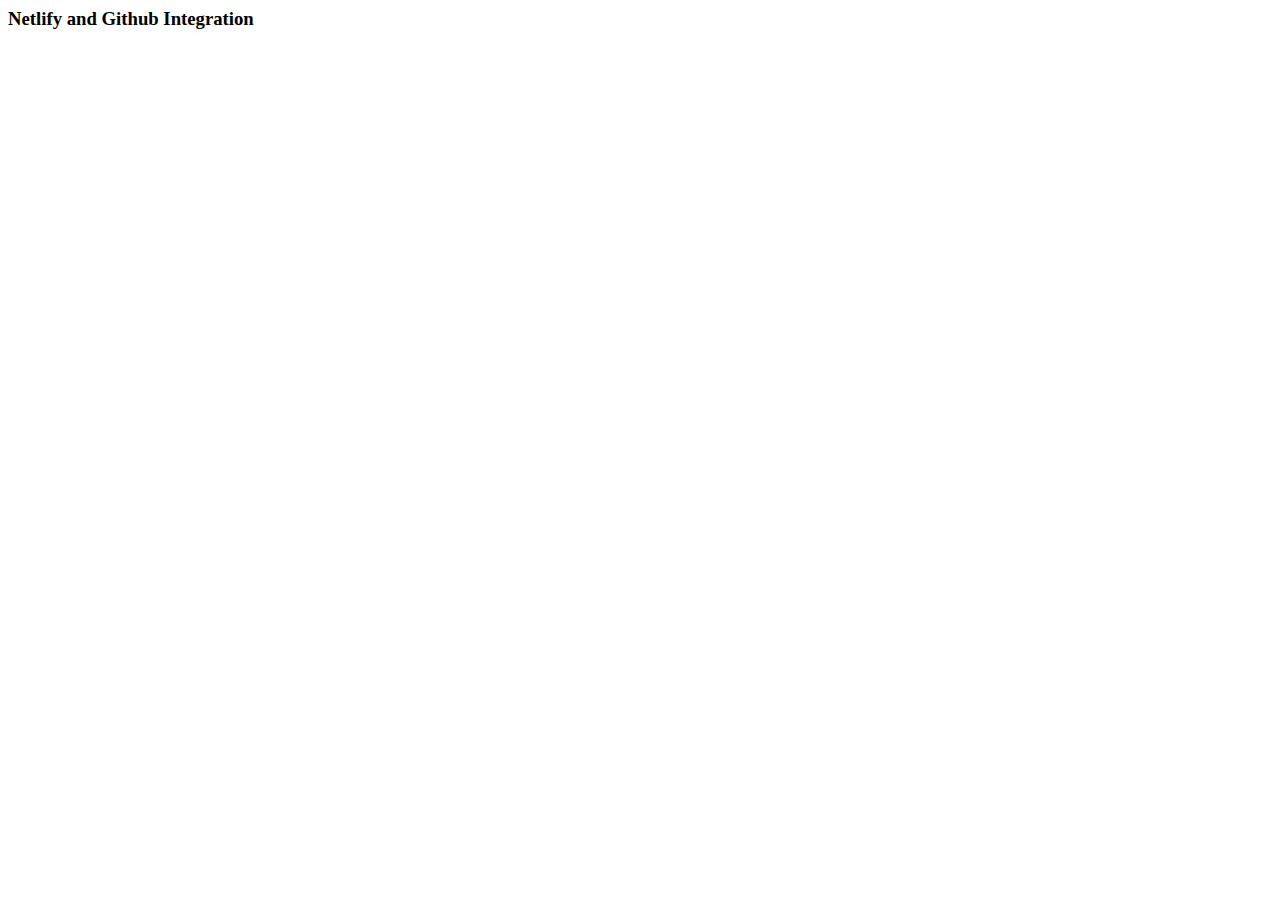
==== feb23.html @ 9b44be4d "first commit" ====
<html lang="en">
<head>
    <meta charset="UTF-8">
    <meta name="viewport" content="width=device-width, initial-scale=1.0">
    <title>Document</title>

    <link rel="stylesheet" href="feb23.css">
</head>
<body>
    <h3>Netlify and Github Integration</h3>
</body>
</html>
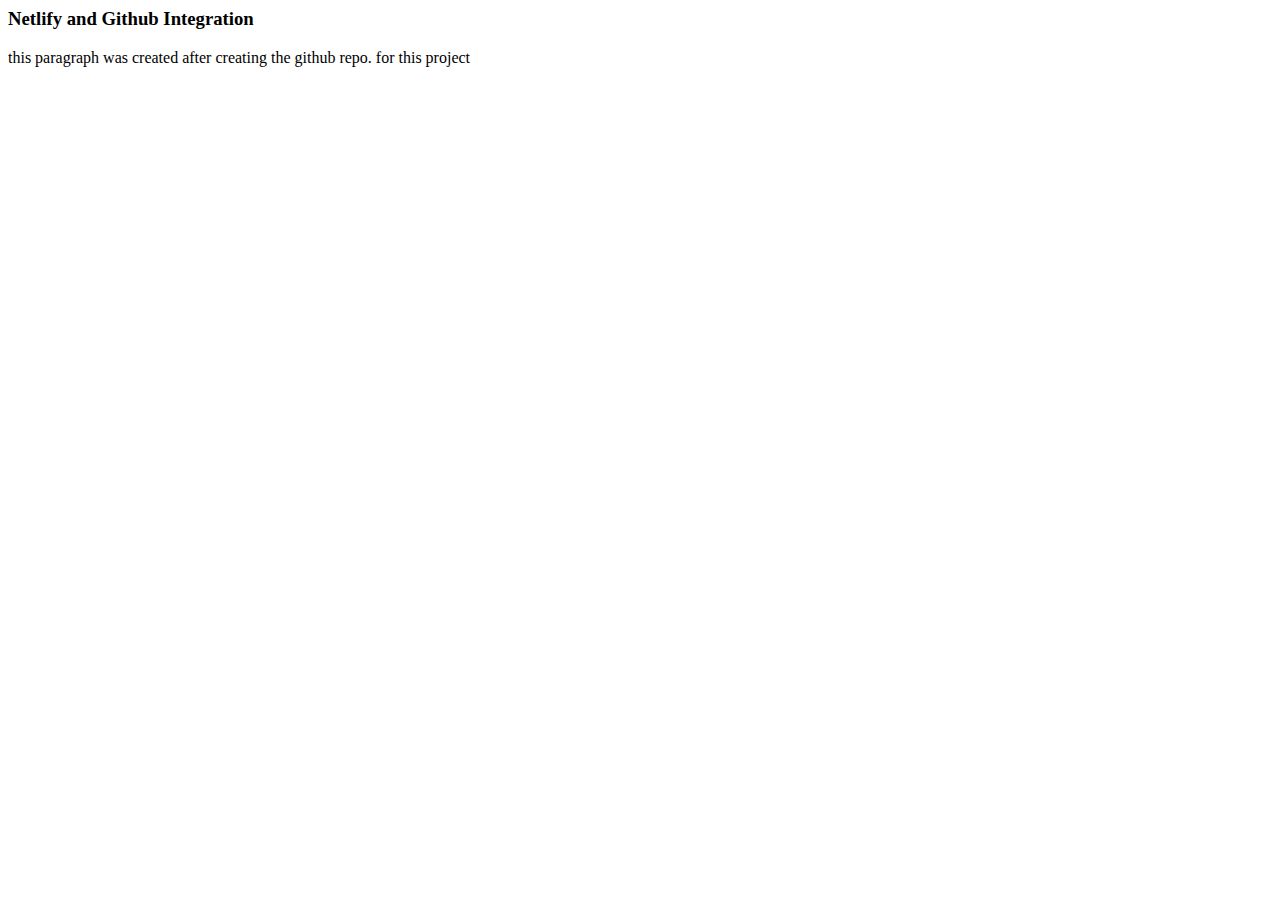
==== commit f3419952: "added the first paragraph" ====
--- a/feb23.html
+++ b/feb23.html
@@ -8,5 +8,6 @@
 </head>
 <body>
     <h3>Netlify and Github Integration</h3>
+    <p>this paragraph was created after creating the github repo. for this project</p>
 </body>
 </html>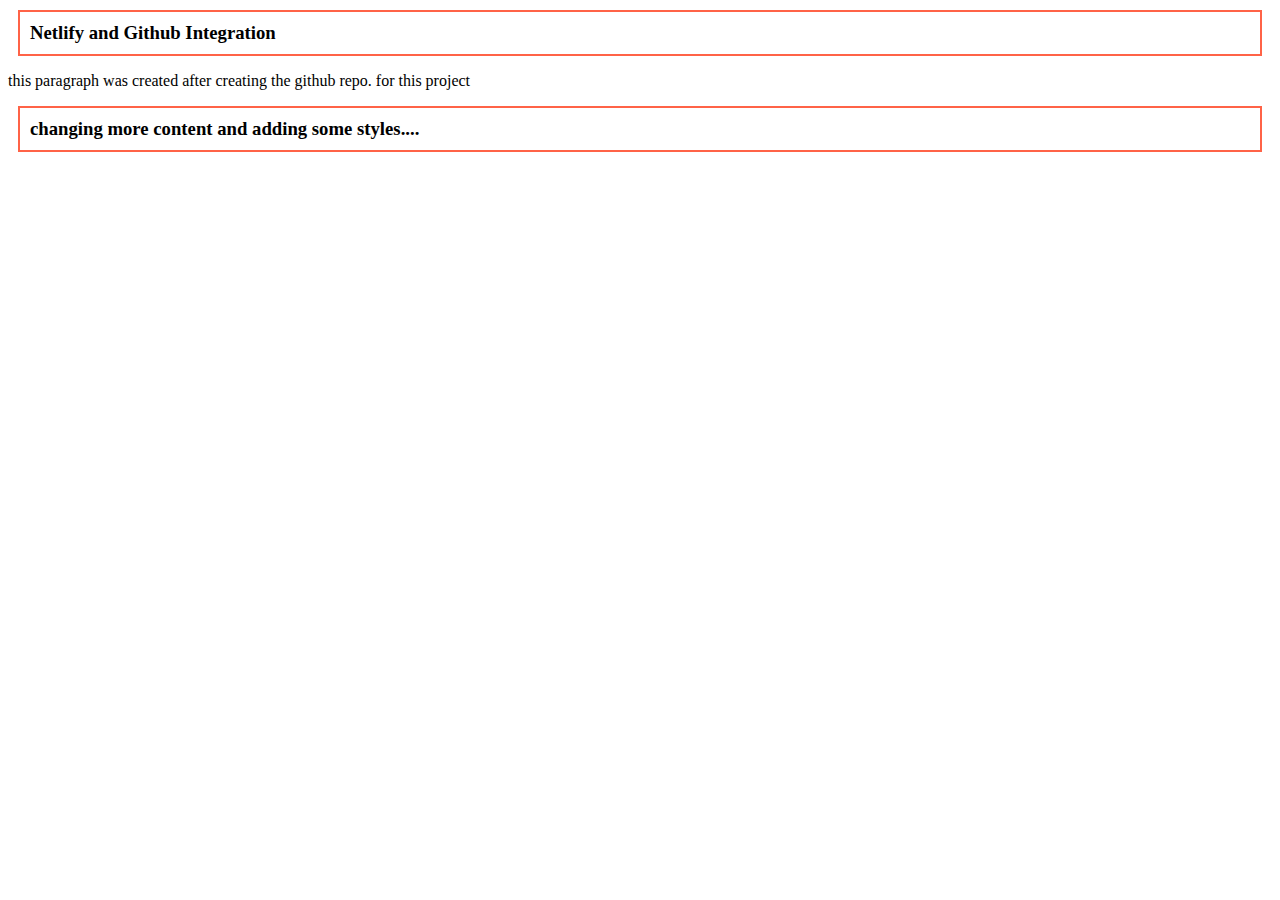
==== commit ca3073a6: "adding css features" ====
--- a/feb23.html
+++ b/feb23.html
@@ -9,5 +9,8 @@
 <body>
     <h3>Netlify and Github Integration</h3>
     <p>this paragraph was created after creating the github repo. for this project</p>
+
+    <h3>changing more content and adding some styles....</h3>
 </body>
+
 </html>--- a/feb23.css
+++ b/feb23.css
@@ -0,0 +1,5 @@
+h3 {
+    border: 2px solid tomato;
+    margin: 10px;
+    padding: 10px; 
+}